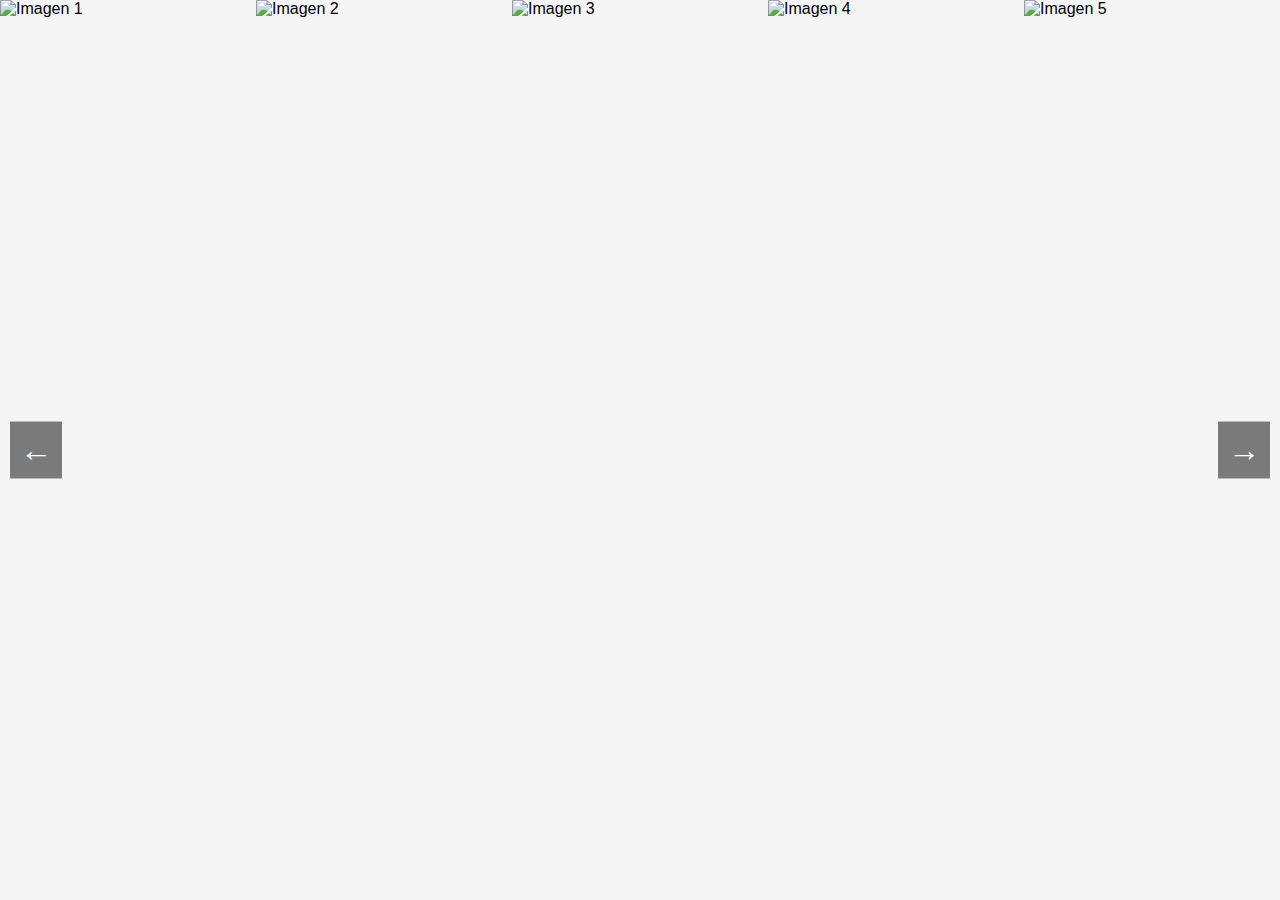
==== index2.html @ 4c94bed0 "Add files via upload" ====
<!DOCTYPE html>
<html lang="es">
<head>
    <meta charset="UTF-8">
    <meta name="viewport" content="width=device-width, initial-scale=1.0">
    <title>Galería con Flechas y Swipe</title>
    <style>
        /* Estilos básicos */
        body {
            margin: 0;
            font-family: Arial, sans-serif;
            display: flex;
            justify-content: center;
            align-items: center;
            height: 100vh;
            overflow: hidden;
            background-color: #f5f5f5;
        }

        /* Contenedor del carrusel */
        .carousel-container {
            width: 100vw;
            height: 100vh;
            overflow: hidden;
            position: relative;
            touch-action: pan-y;
        }

        /* Carrusel que contiene las imágenes */
        .carousel {
            display: flex;
            transition: transform 0.4s ease;
        }

        /* Imágenes en el carrusel */
        .carousel img {
            width: 100vw;
            height: 100vh;
            object-fit: cover;
        }

        /* Flechas de navegación */
        .arrow {
            position: absolute;
            top: 50%;
            transform: translateY(-50%);
            font-size: 2rem;
            color: white;
            background: rgba(0, 0, 0, 0.5);
            border: none;
            padding: 10px;
            cursor: pointer;
            z-index: 10;
        }
        .arrow-left {
            left: 10px;
        }
        .arrow-right {
            right: 10px;
        }
    </style>
</head>
<body>
    <div class="carousel-container">
        <div class="carousel">
            <img src="https://via.placeholder.com/400x800?text=Imagen+1" alt="Imagen 1">
            <img src="https://via.placeholder.com/400x800?text=Imagen+2" alt="Imagen 2">
            <img src="https://via.placeholder.com/400x800?text=Imagen+3" alt="Imagen 3">
            <img src="https://via.placeholder.com/400x800?text=Imagen+4" alt="Imagen 4">
            <img src="https://via.placeholder.com/400x800?text=Imagen+5" alt="Imagen 5">
        </div>
        <!-- Flechas de navegación -->
        <button class="arrow arrow-left" onclick="moveLeft()">←</button>
        <button class="arrow arrow-right" onclick="moveRight()">→</button>
    </div>

    <script>
        // Variables para controlar el carrusel y el efecto swipe
        const carousel = document.querySelector('.carousel');
        let currentTranslate = 0;
        let currentIndex = 0;
        const totalImages = 5; // Total de imágenes en el carrusel

        // Función para mover a la derecha
        function moveRight() {
            if (currentIndex < totalImages - 1) {
                currentIndex++;
                updateCarousel();
            }
        }

        // Función para mover a la izquierda
        function moveLeft() {
            if (currentIndex > 0) {
                currentIndex--;
                updateCarousel();
            }
        }

        // Actualizar la posición del carrusel
        function updateCarousel() {
            currentTranslate = currentIndex * -window.innerWidth;
            carousel.style.transform = `translateX(${currentTranslate}px)`;
        }

        // Soporte de swipe para dispositivos táctiles
        let startX;
        function touchStart(event) {
            startX = event.touches[0].clientX;
        }

        function touchMove(event) {
            const deltaX = event.touches[0].clientX - startX;
            carousel.style.transition = 'none';
            carousel.style.transform = `translateX(${currentTranslate + deltaX}px)`;
        }

        function touchEnd(event) {
            const movedBy = event.changedTouches[0].clientX - startX;

            // Cambiar de imagen si se ha deslizado al menos 100px
            if (movedBy < -100 && currentIndex < totalImages - 1) {
                currentIndex++;
            } else if (movedBy > 100 && currentIndex > 0) {
                currentIndex--;
            }
            updateCarousel();
            carousel.style.transition = 'transform 0.4s ease';
        }

        // Agregar eventos de toque
        carousel.addEventListener('touchstart', touchStart);
        carousel.addEventListener('touchmove', touchMove);
        carousel.addEventListener('touchend', touchEnd);
    </script>
</body>
</html>
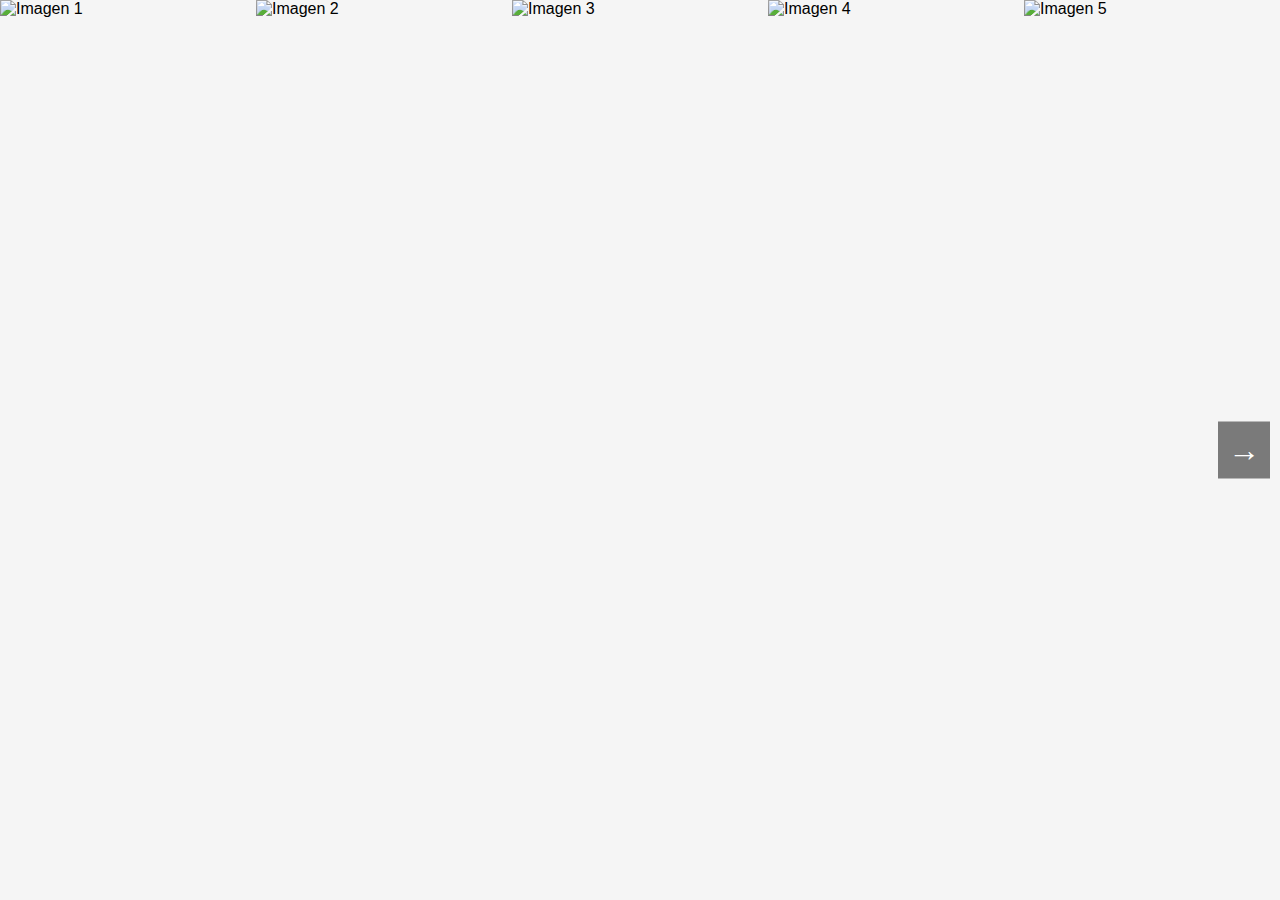
==== commit 9da32347: "Add files via upload" ====
--- a/index2.html
+++ b/index2.html
@@ -58,28 +58,45 @@
         .arrow-right {
             right: 10px;
         }
+
+        /* Ocultar flechas */
+        .hidden {
+            display: none;
+        }
     </style>
 </head>
 <body>
     <div class="carousel-container">
         <div class="carousel">
-            <img src="https://via.placeholder.com/400x800?text=Imagen+1" alt="Imagen 1">
-            <img src="https://via.placeholder.com/400x800?text=Imagen+2" alt="Imagen 2">
-            <img src="https://via.placeholder.com/400x800?text=Imagen+3" alt="Imagen 3">
-            <img src="https://via.placeholder.com/400x800?text=Imagen+4" alt="Imagen 4">
-            <img src="https://via.placeholder.com/400x800?text=Imagen+5" alt="Imagen 5">
+            <img src="https://images.pexels.com/photos/1459505/pexels-photo-1459505.jpeg?auto=compress&cs=tinysrgb&w=600" alt="Imagen 1">
+            <img src="https://images.pexels.com/photos/433989/pexels-photo-433989.jpeg?auto=compress&cs=tinysrgb&w=1260&h=750&dpr=1" alt="Imagen 2">
+            <img src="https://images.pexels.com/photos/1461264/pexels-photo-1461264.jpeg?auto=compress&cs=tinysrgb&w=1260&h=750&dpr=1" alt="Imagen 3">
+            <img src="https://images.pexels.com/photos/804605/pexels-photo-804605.jpeg?auto=compress&cs=tinysrgb&w=1260&h=750&dpr=1" alt="Imagen 4">
+            <img src="https://images.pexels.com/photos/137140/pexels-photo-137140.jpeg?auto=compress&cs=tinysrgb&w=1260&h=750&dpr=1" alt="Imagen 5">
         </div>
         <!-- Flechas de navegación -->
-        <button class="arrow arrow-left" onclick="moveLeft()">←</button>
+        <button class="arrow arrow-left hidden" onclick="moveLeft()">←</button>
         <button class="arrow arrow-right" onclick="moveRight()">→</button>
     </div>
 
     <script>
         // Variables para controlar el carrusel y el efecto swipe
         const carousel = document.querySelector('.carousel');
+        const arrowLeft = document.querySelector('.arrow-left');
+        const arrowRight = document.querySelector('.arrow-right');
         let currentTranslate = 0;
         let currentIndex = 0;
         const totalImages = 5; // Total de imágenes en el carrusel
+
+        // Función para actualizar la posición del carrusel y la visibilidad de las flechas
+        function updateCarousel() {
+            currentTranslate = currentIndex * -window.innerWidth;
+            carousel.style.transform = `translateX(${currentTranslate}px)`;
+
+            // Mostrar u ocultar flechas
+            arrowLeft.classList.toggle('hidden', currentIndex === 0);
+            arrowRight.classList.toggle('hidden', currentIndex === totalImages - 1);
+        }
 
         // Función para mover a la derecha
         function moveRight() {
@@ -95,12 +112,6 @@
                 currentIndex--;
                 updateCarousel();
             }
-        }
-
-        // Actualizar la posición del carrusel
-        function updateCarousel() {
-            currentTranslate = currentIndex * -window.innerWidth;
-            carousel.style.transform = `translateX(${currentTranslate}px)`;
         }
 
         // Soporte de swipe para dispositivos táctiles
@@ -134,4 +145,4 @@
         carousel.addEventListener('touchend', touchEnd);
     </script>
 </body>
-</html>
+</html>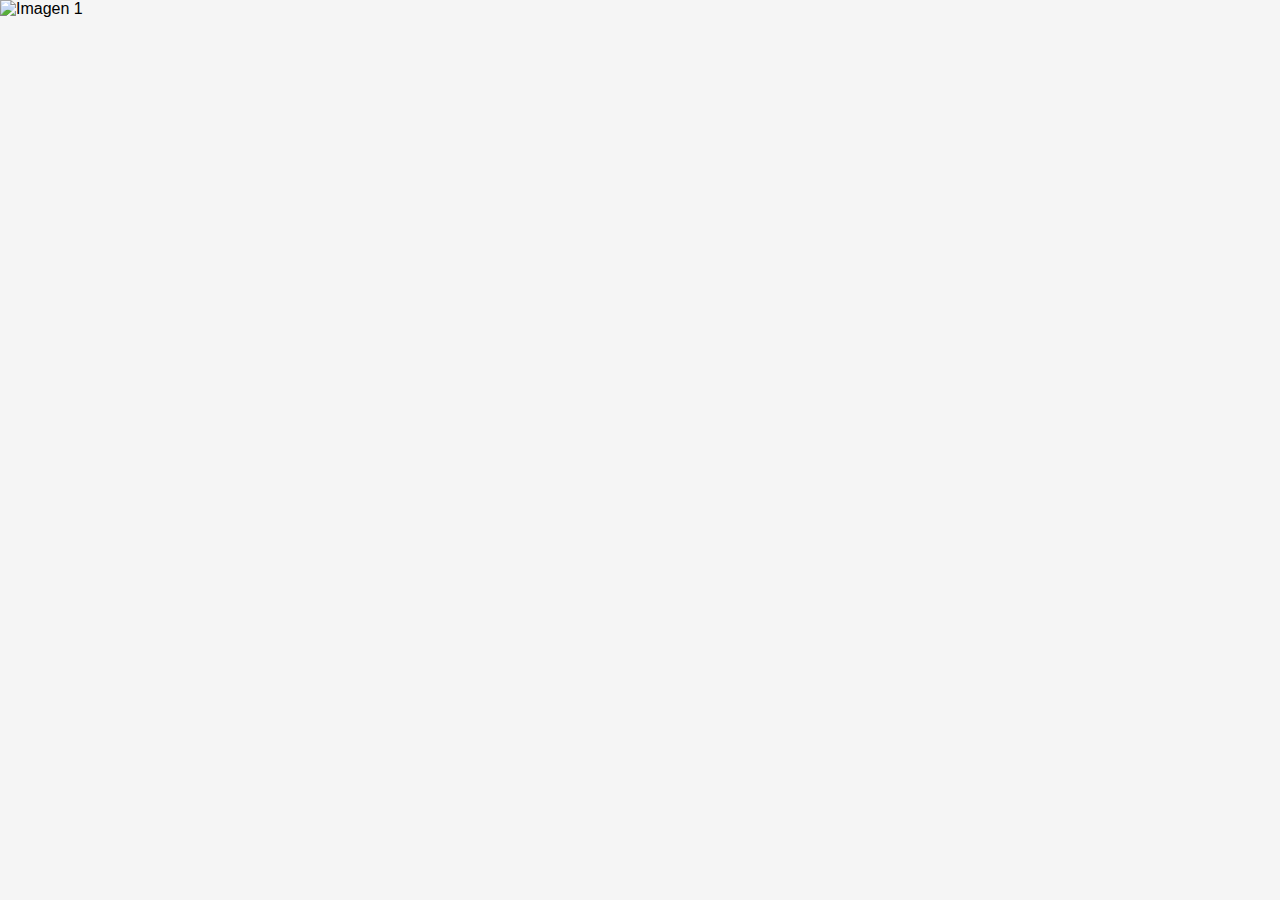
==== commit ec904aca: "Add files via upload" ====
--- a/index2.html
+++ b/index2.html
@@ -3,7 +3,7 @@
 <head>
     <meta charset="UTF-8">
     <meta name="viewport" content="width=device-width, initial-scale=1.0">
-    <title>Galería con Flechas y Swipe</title>
+    <title>Menú Buffet Deportivo Boulevard</title>
     <style>
         /* Estilos básicos */
         body {
@@ -12,7 +12,7 @@
             display: flex;
             justify-content: center;
             align-items: center;
-            height: 100vh;
+            height: 100dvh;
             overflow: hidden;
             background-color: #f5f5f5;
         }
@@ -20,94 +20,64 @@
         /* Contenedor del carrusel */
         .carousel-container {
             width: 100vw;
-            height: 100vh;
+            height: 100dvh; /* Ajuste para ocupar la pantalla dinámica */
             overflow: hidden;
             position: relative;
-            touch-action: pan-y;
+            touch-action: pan-x;
         }
 
         /* Carrusel que contiene las imágenes */
         .carousel {
             display: flex;
+            flex-direction: column;
             transition: transform 0.4s ease;
         }
 
         /* Imágenes en el carrusel */
         .carousel img {
             width: 100vw;
-            height: 100vh;
+            height: 100dvh; /* Cada imagen ocupa exactamente la altura de la pantalla */
             object-fit: cover;
-        }
-
-        /* Flechas de navegación */
-        .arrow {
-            position: absolute;
-            top: 50%;
-            transform: translateY(-50%);
-            font-size: 2rem;
-            color: white;
-            background: rgba(0, 0, 0, 0.5);
-            border: none;
-            padding: 10px;
-            cursor: pointer;
-            z-index: 10;
-        }
-        .arrow-left {
-            left: 10px;
-        }
-        .arrow-right {
-            right: 10px;
-        }
-
-        /* Ocultar flechas */
-        .hidden {
-            display: none;
         }
     </style>
 </head>
 <body>
     <div class="carousel-container">
         <div class="carousel">
-            <img src="https://images.pexels.com/photos/1459505/pexels-photo-1459505.jpeg?auto=compress&cs=tinysrgb&w=600" alt="Imagen 1">
-            <img src="https://images.pexels.com/photos/433989/pexels-photo-433989.jpeg?auto=compress&cs=tinysrgb&w=1260&h=750&dpr=1" alt="Imagen 2">
-            <img src="https://images.pexels.com/photos/1461264/pexels-photo-1461264.jpeg?auto=compress&cs=tinysrgb&w=1260&h=750&dpr=1" alt="Imagen 3">
-            <img src="https://images.pexels.com/photos/804605/pexels-photo-804605.jpeg?auto=compress&cs=tinysrgb&w=1260&h=750&dpr=1" alt="Imagen 4">
-            <img src="https://images.pexels.com/photos/137140/pexels-photo-137140.jpeg?auto=compress&cs=tinysrgb&w=1260&h=750&dpr=1" alt="Imagen 5">
+            <img src="https://d15k2d11r6t6rl.cloudfront.net/pub/bfra/3gnx9ktx/2bc/598/zdt/1.jpg" alt="Imagen 1">
+            <img src="https://d15k2d11r6t6rl.cloudfront.net/pub/bfra/3gnx9ktx/80m/ds2/2in/2.jpg" alt="Imagen 2">
+            <img src="https://d15k2d11r6t6rl.cloudfront.net/pub/bfra/3gnx9ktx/rkr/zg0/oy3/3.jpg" alt="Imagen 3">
+            <img src="https://d15k2d11r6t6rl.cloudfront.net/pub/bfra/3gnx9ktx/q0b/8iv/ipy/4.jpg" alt="Imagen 4">
+            <img src="https://d15k2d11r6t6rl.cloudfront.net/pub/bfra/3gnx9ktx/2sl/esq/vis/5.jpg" alt="Imagen 5">
+            <img src="https://d15k2d11r6t6rl.cloudfront.net/pub/bfra/3gnx9ktx/ds4/d36/2b2/6.jpg" alt="Imagen 6">
+            <img src="https://d15k2d11r6t6rl.cloudfront.net/pub/bfra/3gnx9ktx/d9k/kbi/8qu/7.jpg" alt="Imagen 7">
+            
+    
         </div>
-        <!-- Flechas de navegación -->
-        <button class="arrow arrow-left hidden" onclick="moveLeft()">←</button>
-        <button class="arrow arrow-right" onclick="moveRight()">→</button>
     </div>
 
     <script>
-        // Variables para controlar el carrusel y el efecto swipe
+        // Variables para controlar el carrusel y el efecto de desplazamiento vertical
         const carousel = document.querySelector('.carousel');
-        const arrowLeft = document.querySelector('.arrow-left');
-        const arrowRight = document.querySelector('.arrow-right');
         let currentTranslate = 0;
         let currentIndex = 0;
-        const totalImages = 5; // Total de imágenes en el carrusel
+        const totalImages = 7; // Total de imágenes en el carrusel
 
-        // Función para actualizar la posición del carrusel y la visibilidad de las flechas
+        // Actualizar la posición del carrusel
         function updateCarousel() {
-            currentTranslate = currentIndex * -window.innerWidth;
-            carousel.style.transform = `translateX(${currentTranslate}px)`;
-
-            // Mostrar u ocultar flechas
-            arrowLeft.classList.toggle('hidden', currentIndex === 0);
-            arrowRight.classList.toggle('hidden', currentIndex === totalImages - 1);
+            currentTranslate = currentIndex * -window.innerHeight;
+            carousel.style.transform = `translateY(${currentTranslate}px)`;
         }
 
-        // Función para mover a la derecha
-        function moveRight() {
+        // Función para cambiar de imagen en función del movimiento
+        function moveUp() {
             if (currentIndex < totalImages - 1) {
                 currentIndex++;
                 updateCarousel();
             }
         }
 
-        // Función para mover a la izquierda
-        function moveLeft() {
+        function moveDown() {
             if (currentIndex > 0) {
                 currentIndex--;
                 updateCarousel();
@@ -115,27 +85,26 @@
         }
 
         // Soporte de swipe para dispositivos táctiles
-        let startX;
+        let startY;
         function touchStart(event) {
-            startX = event.touches[0].clientX;
+            startY = event.touches[0].clientY;
         }
 
         function touchMove(event) {
-            const deltaX = event.touches[0].clientX - startX;
+            const deltaY = event.touches[0].clientY - startY;
             carousel.style.transition = 'none';
-            carousel.style.transform = `translateX(${currentTranslate + deltaX}px)`;
+            carousel.style.transform = `translateY(${currentTranslate + deltaY}px)`;
         }
 
         function touchEnd(event) {
-            const movedBy = event.changedTouches[0].clientX - startX;
+            const movedBy = event.changedTouches[0].clientY - startY;
 
             // Cambiar de imagen si se ha deslizado al menos 100px
             if (movedBy < -100 && currentIndex < totalImages - 1) {
-                currentIndex++;
+                moveUp();
             } else if (movedBy > 100 && currentIndex > 0) {
-                currentIndex--;
+                moveDown();
             }
-            updateCarousel();
             carousel.style.transition = 'transform 0.4s ease';
         }
 
